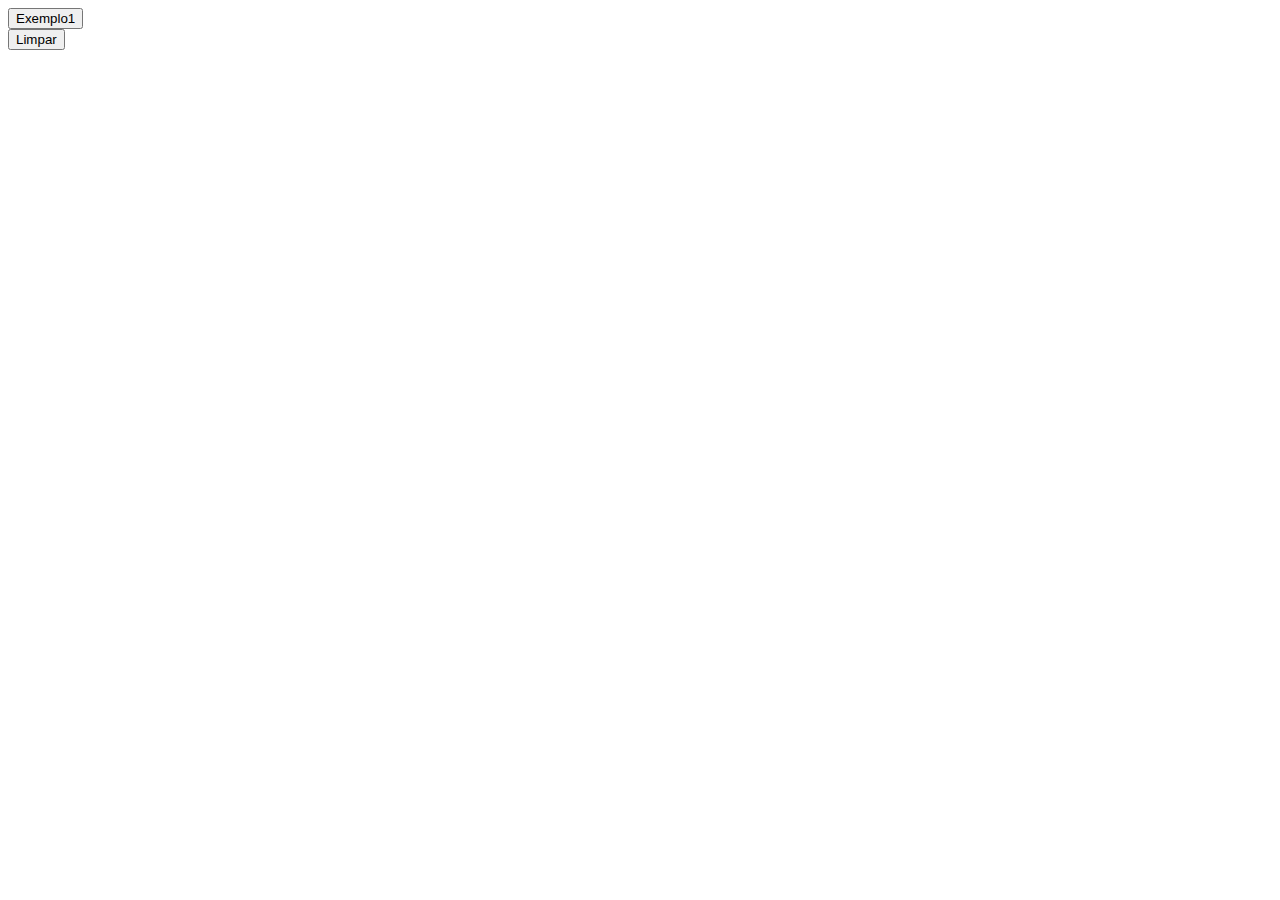
==== aula2/index.html @ f3e190d3 "aula 2 - exemplo 1" ====
<!DOCTYPE html>
<html lang="pt">
  <head>
    <meta charset="UTF-8">
    <meta name="viewport" content="width=device-width, initial-scale=1.0">
    <meta http-equiv="X-UA-Compatible" content="ie=edge">
    <title>Aula 2</title>
    <link rel="stylesheet" href="./style.css">
    <link rel="icon" href="./favicon.ico" type="image/x-icon">
    <script src="https://code.jquery.com/jquery-3.7.1.js" integrity="sha256-eKhayi8LEQwp4NKxN+CfCh+3qOVUtJn3QNZ0TciWLP4=" crossorigin="anonymous"></script>
    <script src="./script.js"></script>
  </head>
  <body>
    <input type="button" name="button1" id="button1" value="Exemplo1" />
    <div id="resultado1"></div>
    <input type="button" name="limpar" id="limpar" value="Limpar" />
  </body>
</html>
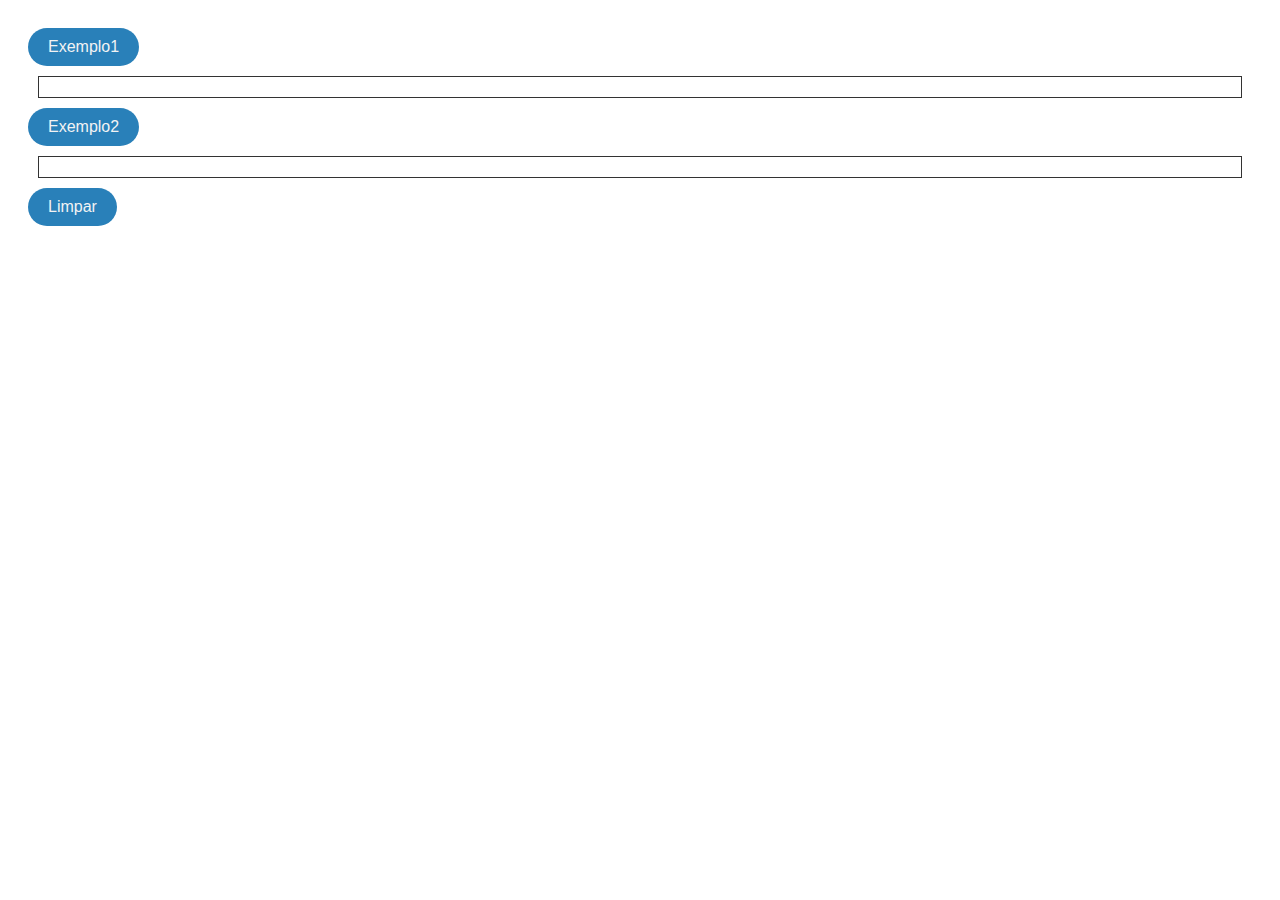
==== commit 73da2243: "aula 2 - Botão 3" ====
--- a/aula2/index.html
+++ b/aula2/index.html
@@ -13,6 +13,8 @@
   <body>
     <input type="button" name="button1" id="button1" value="Exemplo1" />
     <div id="resultado1"></div>
+    <input type="button" name="button2" id="button2" value="Exemplo2" />
+    <div id="resultado2"></div>
     <input type="button" name="limpar" id="limpar" value="Limpar" />
   </body>
 </html>--- a/aula2/style.css
+++ b/aula2/style.css
@@ -0,0 +1,25 @@
+body {
+    padding: 20px;
+}
+
+div {
+    padding: 10px;
+}
+
+div[id^=resultado] {
+    border: 1px solid #333;
+    margin: 10px;
+}
+
+input[type="button"] {
+    padding: 10px 20px;
+    font-size: 16px;
+    background-color: #2980b9;
+    color: #f2f3f4;
+    border: none;
+    border-radius: 20px;
+}
+
+input[type="button"]:hover {
+    background-color: #7fb3d5;
+}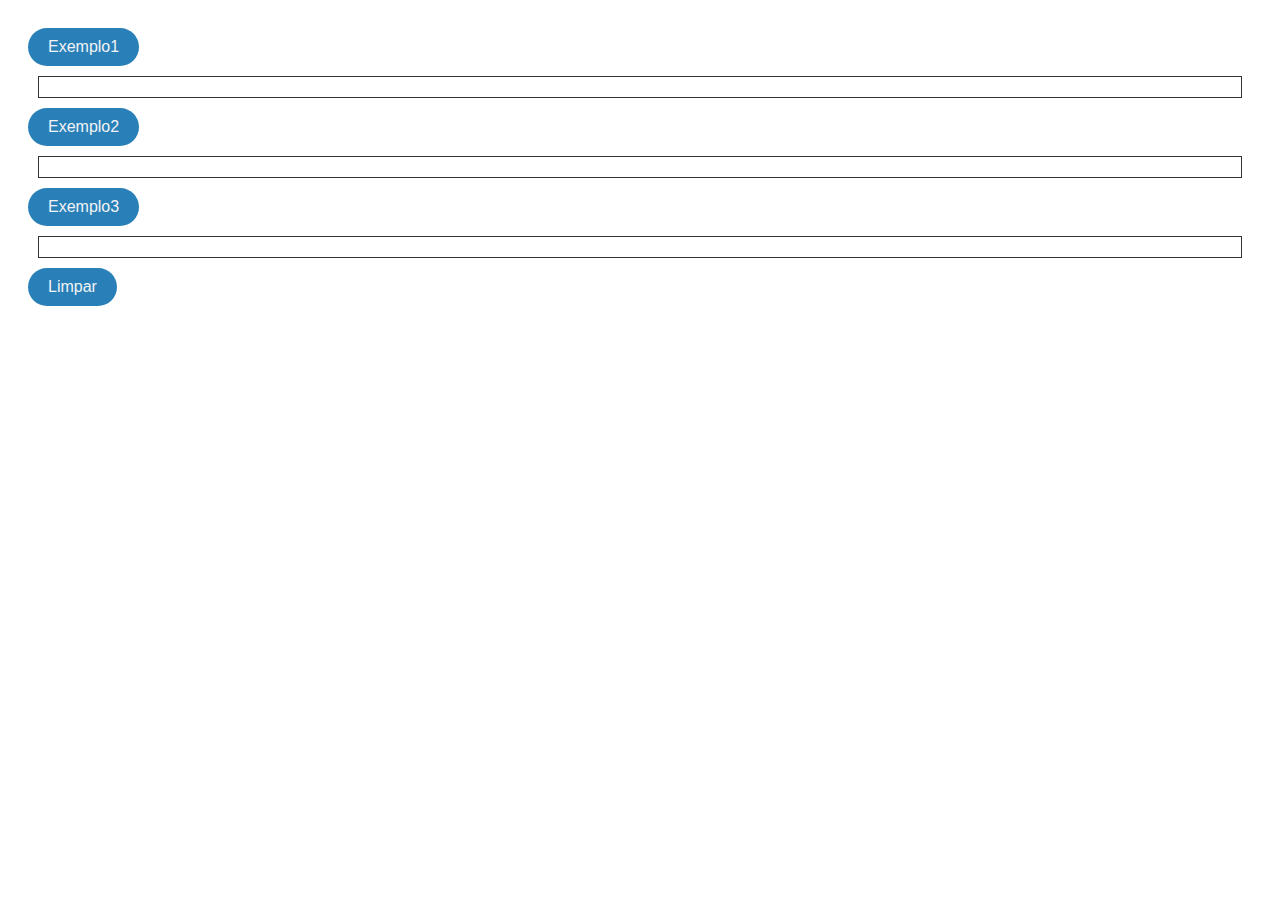
==== commit 453a691d: "Aula 2 - Exemplo 3" ====
--- a/aula2/index.html
+++ b/aula2/index.html
@@ -15,6 +15,8 @@
     <div id="resultado1"></div>
     <input type="button" name="button2" id="button2" value="Exemplo2" />
     <div id="resultado2"></div>
+    <input type="button" name="button3" id="button3" value="Exemplo3" />
+    <div id="resultado3"></div>
     <input type="button" name="limpar" id="limpar" value="Limpar" />
   </body>
 </html>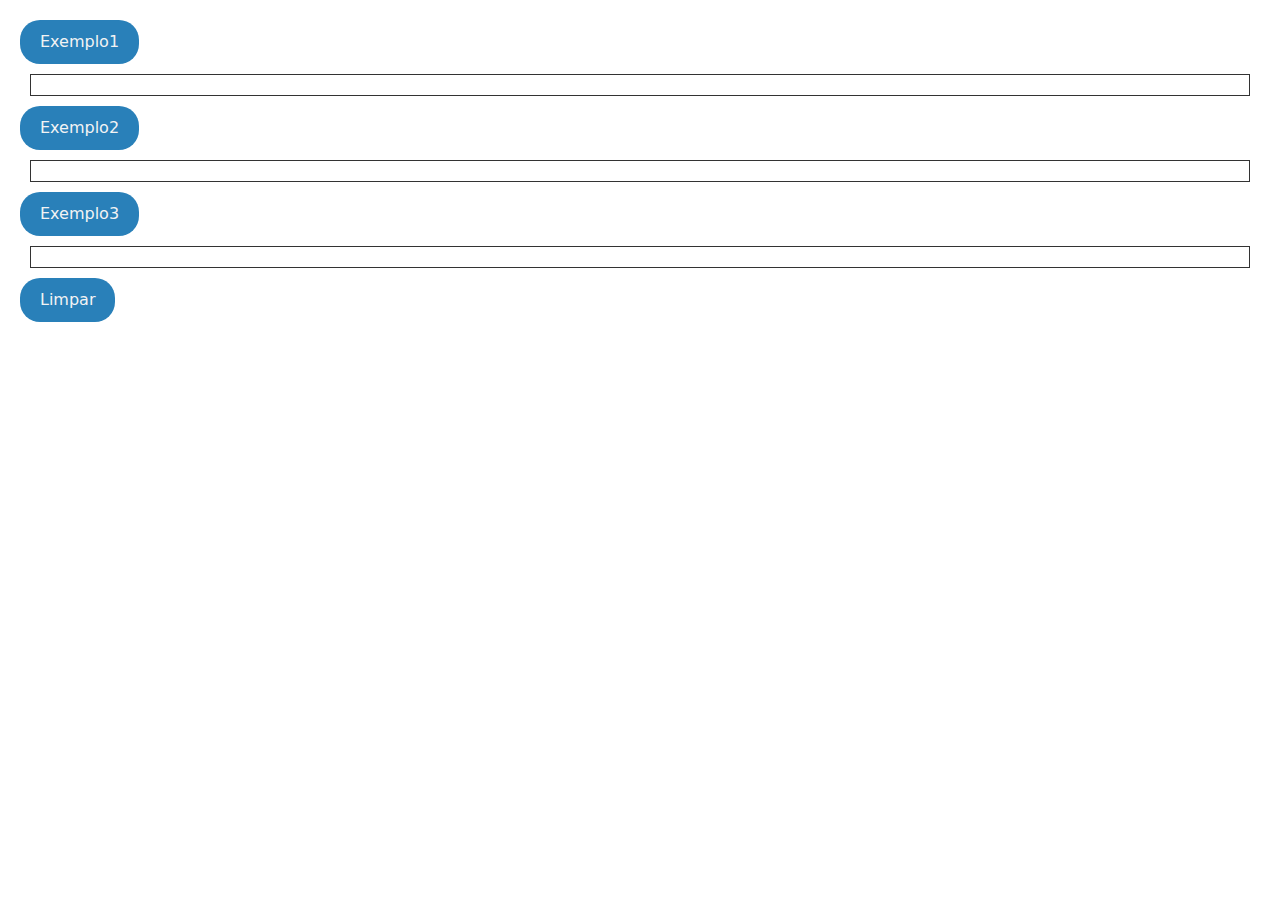
==== commit 272ec0fb: "Aula 3" ====
--- a/aula2/index.html
+++ b/aula2/index.html
@@ -7,6 +7,8 @@
     <title>Aula 2</title>
     <link rel="stylesheet" href="./style.css">
     <link rel="icon" href="./favicon.ico" type="image/x-icon">
+    <link href="https://cdn.jsdelivr.net/npm/bootstrap@5.3.3/dist/css/bootstrap.min.css" rel="stylesheet" integrity="sha384-QWTKZyjpPEjISv5WaRU9OFeRpok6YctnYmDr5pNlyT2bRjXh0JMhjY6hW+ALEwIH" crossorigin="anonymous">
+    <script src="https://cdn.jsdelivr.net/npm/bootstrap@5.3.3/dist/js/bootstrap.bundle.min.js" integrity="sha384-YvpcrYf0tY3lHB60NNkmXc5s9fDVZLESaAA55NDzOxhy9GkcIdslK1eN7N6jIeHz" crossorigin="anonymous"></script>
     <script src="https://code.jquery.com/jquery-3.7.1.js" integrity="sha256-eKhayi8LEQwp4NKxN+CfCh+3qOVUtJn3QNZ0TciWLP4=" crossorigin="anonymous"></script>
     <script src="./script.js"></script>
   </head>
